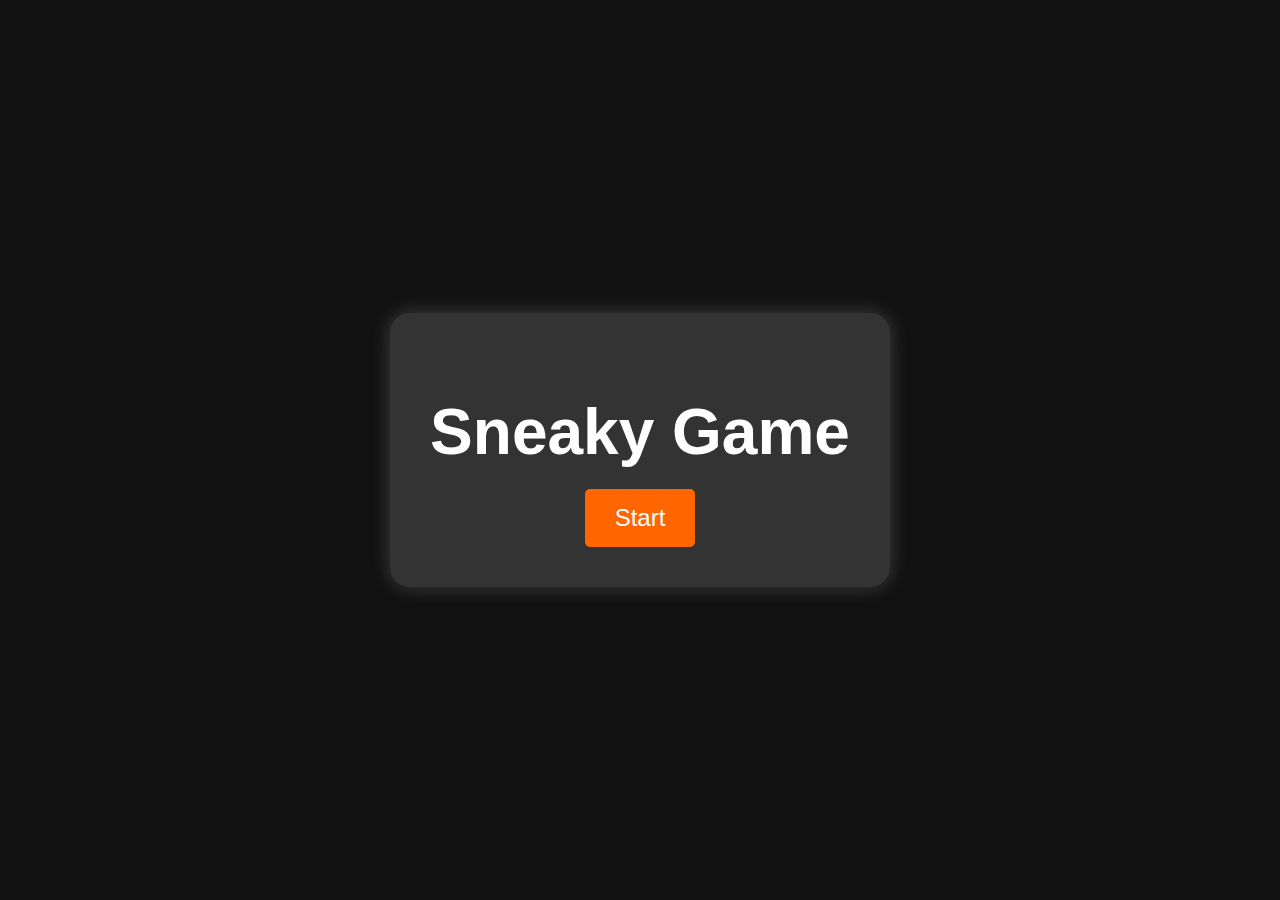
==== Sneaky/index.html @ ecb8ae62 "Update index.html" ====
<!DOCTYPE html>
<html lang="en">
 <head>
  <title>Sneaky Game</title>
  <style>
   body {
    background-color: #111;
    color: #fff;
    text-align: center;
    font-family: Arial, sans-serif;
    margin: 0;
    padding: 0;
    display: flex;
    justify-content: center;
    align-items: center;
    height: 100vh;
   }

   .menu {
    max-width: 600px;
    background-color: #333;
    padding: 40px;
    border-radius: 20px;
    box-shadow: 0 0 20px rgba(255, 255, 255, 0.2);
   }

   h1 {
    font-size: 64px;
    margin-bottom: 20px;
    animation: glowing 2s infinite;
   }

   @keyframes glowing {
    0% {
     text-shadow: 0 0 2px rgba(255, 255, 255, 0.8);
    }

    50% {
     text-shadow: 0 0 10px rgba(255, 255, 255, 0.8);
    }

    100% {
     text-shadow: 0 0 2px rgba(255, 255, 255, 0.8);
    }
   }

   .start-button {
    background-color: #ff6600;
    color: #fff;
    border: none;
    padding: 15px 30px;
    font-size: 24px;
    border-radius: 5px;
    cursor: pointer;
    transition: background-color 0.3s ease, transform 0.2s ease, box-shadow 0.3s ease;
   }

   .start-button:hover {
    background-color: #ff4500;
    transform: scale(1.1);
    box-shadow: 0 0 100px rgba(255, 152, 0, 1);
   }
  </style>
 </head>
 <body>
  <div class="menu">
   <h1>Sneaky Game</h1>
   <button class="start-button">Start</button>
  </div>
  <script type="text/javascript">
   const startButton = document.querySelector(".start-button");
   const startSound = new Audio("sounds/start.ogg");
   startButton.addEventListener("click", () => {
    startSound.play();
    setTimeout(() => {
     window.location.href = "game.html";
    }, startSound.duration * 1000);
   });
  </script>
 </body>
</html>
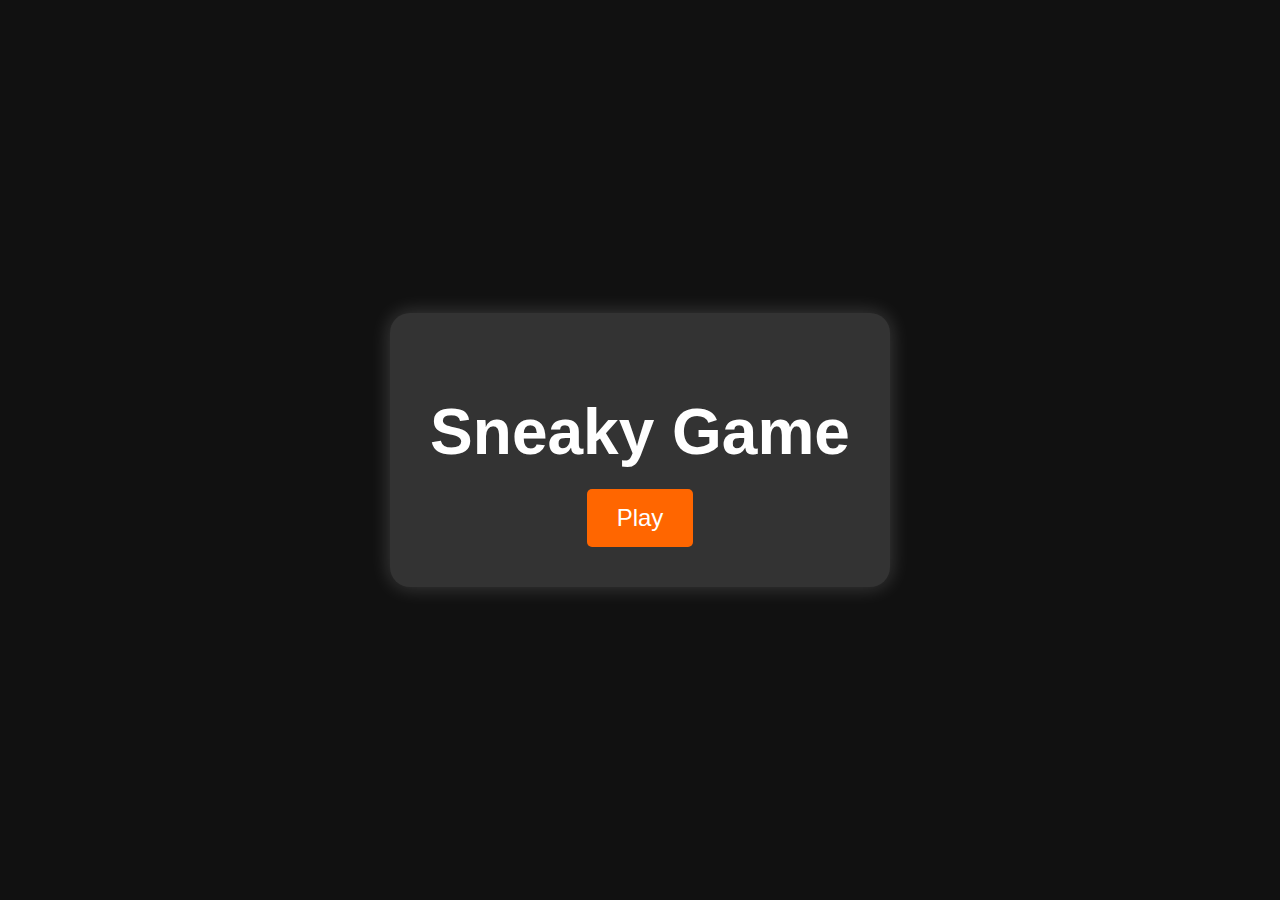
==== commit 8cb1b98b: "Update index.html" ====
--- a/Sneaky/index.html
+++ b/Sneaky/index.html
@@ -44,7 +44,7 @@
     }
    }
 
-   .start-button {
+   .play-button {
     background-color: #ff6600;
     color: #fff;
     border: none;
@@ -55,7 +55,7 @@
     transition: background-color 0.3s ease, transform 0.2s ease, box-shadow 0.3s ease;
    }
 
-   .start-button:hover {
+   .play-button:hover {
     background-color: #ff4500;
     transform: scale(1.1);
     box-shadow: 0 0 100px rgba(255, 152, 0, 1);
@@ -65,12 +65,12 @@
  <body>
   <div class="menu">
    <h1>Sneaky Game</h1>
-   <button class="start-button">Start</button>
+   <button class="play-button">Play</button>
   </div>
   <script type="text/javascript">
-   const startButton = document.querySelector(".start-button");
+   const playButton = document.querySelector(".play-button");
    const startSound = new Audio("sounds/start.ogg");
-   startButton.addEventListener("click", () => {
+   playButton.addEventListener("click", () => {
     startSound.play();
     setTimeout(() => {
      window.location.href = "game.html";
